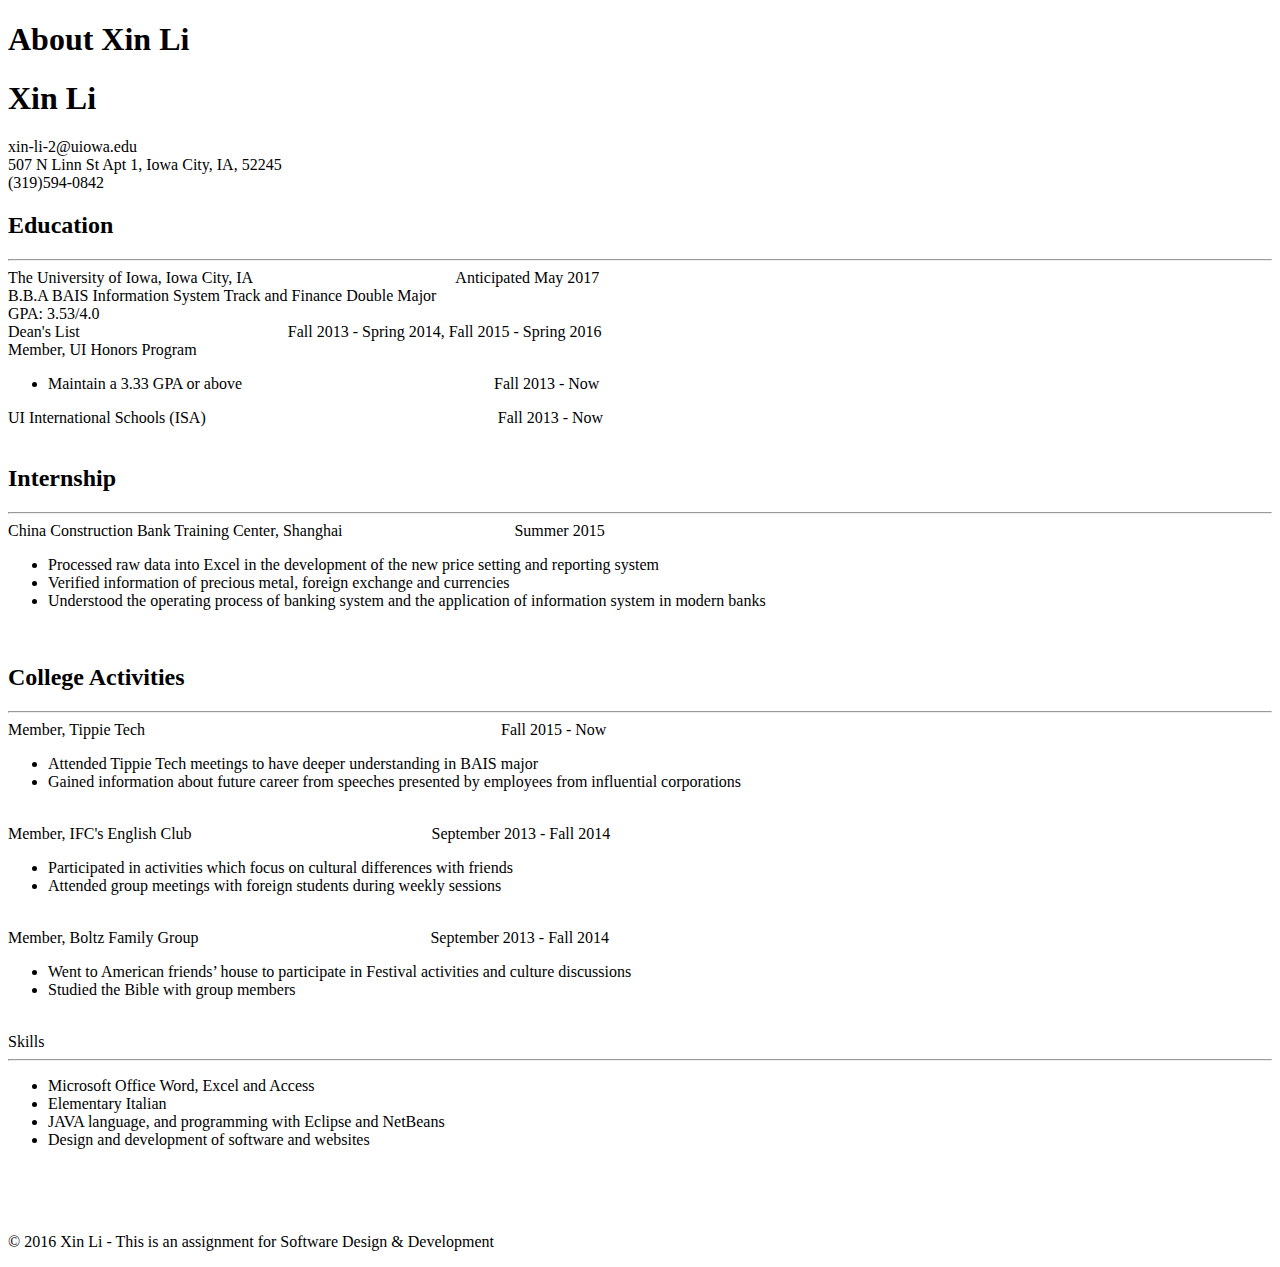
==== resume.html @ 049dbd27 "created resume" ====
<!DOCTYPE html>

<html lang="en">

<head> 
	<meta charset="UTF-8">
	<title> Resume_Xin Li </title>
	<link rel="stylesheet" type="text/css" media="screen" href="./css/xin.css" /> 
</head>

<body id="resume">

<div id="wrap">

<header>

	<h1> About Xin Li </h1>
	
</header>

<div id="resume_content">
	<div id="printheader"> 
		<h1 class="print_title">Xin Li</h1> 
		xin-li-2@uiowa.edu<br>507 N Linn St Apt 1, Iowa City, IA, 52245<br>(319)594-0842
	</div>
<h2 class="title">Education</h2>
<hr/>
<li>The University of Iowa, Iowa City, IA &emsp; &emsp; &emsp; &emsp; &emsp; &emsp; &emsp; &emsp; &emsp; &emsp; Anticipated May 2017</li>
<li>B.B.A BAIS Information System Track and Finance Double Major</li>
<li>GPA: 3.53/4.0</li>
<li>Dean's List &emsp; &emsp; &emsp; &emsp; &emsp; &emsp; &emsp; &emsp; &emsp; &nbsp &nbsp &nbsp Fall 2013 - Spring 2014, Fall 2015 - Spring 2016</li>
<li>Member, UI Honors Program</li>
<ul><li>Maintain a 3.33 GPA or above &emsp; &emsp; &emsp; &emsp; &emsp; &emsp; &emsp; &emsp; &emsp; &emsp; &emsp; &emsp; &nbsp Fall 2013 - Now</li></ul>
<li>UI International Schools (ISA) &emsp; &emsp; &emsp; &emsp; &emsp; &emsp; &emsp; &emsp; &emsp; &emsp; &emsp; &emsp; &emsp; &emsp; &nbsp Fall 2013 - Now</li>
<br/>

<h2 class="title">Internship</h2>
<hr/>

<li>China Construction Bank Training Center, Shanghai &emsp; &emsp; &emsp; &emsp; &emsp; &emsp; &emsp; &emsp; &nbsp Summer 2015</li>
<ul>
<li>Processed raw data into Excel in the development of the new price setting and reporting system</li>
<li>Verified information of precious metal, foreign exchange and currencies</li>
<li>Understood the operating process of banking system and the application of information system in modern banks</li>
</ul>
<br/>

<h2 class="title">College Activities</h2>
<hr/>

<li>Member, Tippie Tech &emsp; &emsp; &emsp; &emsp; &emsp; &emsp; &emsp; &emsp; &emsp; &emsp; &emsp; &emsp; &emsp; &emsp; &emsp; &emsp; &nbsp &nbsp &nbsp &nbsp Fall 2015 - Now</li>
<ul>
<li>Attended Tippie Tech meetings to have deeper understanding in BAIS major</li>
<li>Gained information about future career from speeches presented by employees from influential corporations</li>
</ul>
<br/>

<li>Member, IFC's English Club &emsp; &emsp; &emsp; &emsp; &emsp; &emsp; &emsp; &emsp; &emsp; &emsp; &emsp; &nbsp &nbsp September 2013 - Fall 2014</li>
<ul>
<li>Participated in activities which focus on cultural differences with friends</li>
<li>Attended group meetings with foreign students during weekly sessions</li>
</ul>
<br/>

<li>Member, Boltz Family Group &emsp; &emsp; &emsp; &emsp; &emsp; &emsp; &emsp; &emsp; &emsp; &emsp; &emsp; &nbsp September 2013 - Fall 2014</li>
<ul>
<li>Went to American friends’ house to participate in Festival activities and culture discussions</li>
<li>Studied the Bible with group members</li>
</ul>
<br/>

<li>Skills</li>
<hr/>
<ul>
<li>Microsoft Office Word, Excel and Access</li>
<li>Elementary Italian</li>
<li>JAVA language, and programming with Eclipse and NetBeans</li>
<li>Design and development of software and websites</li>
</ul>

</div>
	
	<p class="text_line"> &nbsp;</p>

	<br/>	
	
<footer> 
	<p>&copy; 2016 Xin Li - This is an assignment for Software Design &amp; Development</p>
</footer>

</div>

</body>
</html>
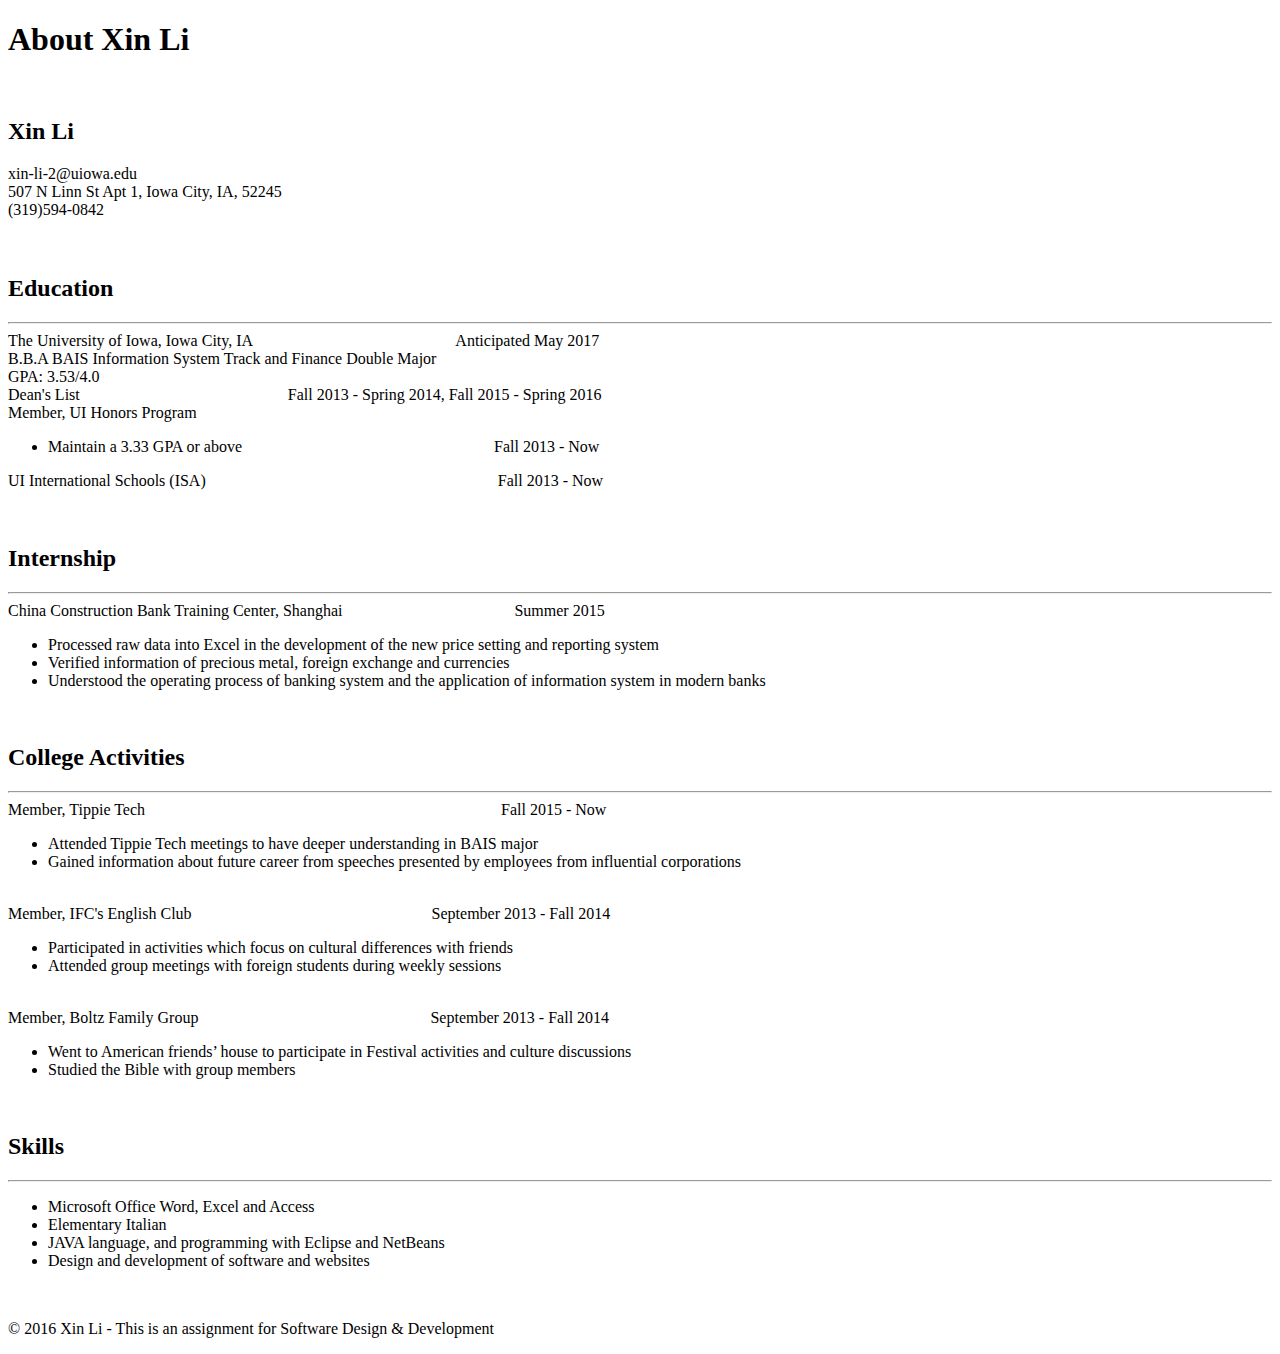
==== commit 94d2122b: "validated and modified html files" ====
--- a/resume.html
+++ b/resume.html
@@ -14,30 +14,43 @@
 
 <header>
 
-	<h1> About Xin Li </h1>
+	<h1>About Xin Li</h1>
 	
+<br>
+
 </header>
 
 <div id="resume_content">
-	<div id="printheader"> 
-		<h1 class="print_title">Xin Li</h1> 
-		xin-li-2@uiowa.edu<br>507 N Linn St Apt 1, Iowa City, IA, 52245<br>(319)594-0842
+	<div id="header"> 
+		<h2 class="print_title">Xin Li</h2>
+		xin-li-2@uiowa.edu
+		<br>
+		507 N Linn St Apt 1, Iowa City, IA, 52245
+		<br>
+		(319)594-0842
 	</div>
+	
+<br/><br/>
+
 <h2 class="title">Education</h2>
 <hr/>
-<li>The University of Iowa, Iowa City, IA &emsp; &emsp; &emsp; &emsp; &emsp; &emsp; &emsp; &emsp; &emsp; &emsp; Anticipated May 2017</li>
-<li>B.B.A BAIS Information System Track and Finance Double Major</li>
-<li>GPA: 3.53/4.0</li>
-<li>Dean's List &emsp; &emsp; &emsp; &emsp; &emsp; &emsp; &emsp; &emsp; &emsp; &nbsp &nbsp &nbsp Fall 2013 - Spring 2014, Fall 2015 - Spring 2016</li>
-<li>Member, UI Honors Program</li>
-<ul><li>Maintain a 3.33 GPA or above &emsp; &emsp; &emsp; &emsp; &emsp; &emsp; &emsp; &emsp; &emsp; &emsp; &emsp; &emsp; &nbsp Fall 2013 - Now</li></ul>
-<li>UI International Schools (ISA) &emsp; &emsp; &emsp; &emsp; &emsp; &emsp; &emsp; &emsp; &emsp; &emsp; &emsp; &emsp; &emsp; &emsp; &nbsp Fall 2013 - Now</li>
-<br/>
+The University of Iowa, Iowa City, IA &emsp; &emsp; &emsp; &emsp; &emsp; &emsp; &emsp; &emsp; &emsp; &emsp; Anticipated May 2017
+<br>
+B.B.A BAIS Information System Track and Finance Double Major
+<br>
+GPA: 3.53/4.0
+<br>
+Dean's List &emsp; &emsp; &emsp; &emsp; &emsp; &emsp; &emsp; &emsp; &emsp; &nbsp; &nbsp; &nbsp; Fall 2013 - Spring 2014, Fall 2015 - Spring 2016
+<br>
+Member, UI Honors Program
+<ul><li>Maintain a 3.33 GPA or above &emsp; &emsp; &emsp; &emsp; &emsp; &emsp; &emsp; &emsp; &emsp; &emsp; &emsp; &emsp; &nbsp; Fall 2013 - Now</li></ul>
+UI International Schools (ISA) &emsp; &emsp; &emsp; &emsp; &emsp; &emsp; &emsp; &emsp; &emsp; &emsp; &emsp; &emsp; &emsp; &emsp; &nbsp; Fall 2013 - Now
+<br/><br/><br/>
 
 <h2 class="title">Internship</h2>
 <hr/>
 
-<li>China Construction Bank Training Center, Shanghai &emsp; &emsp; &emsp; &emsp; &emsp; &emsp; &emsp; &emsp; &nbsp Summer 2015</li>
+China Construction Bank Training Center, Shanghai &emsp; &emsp; &emsp; &emsp; &emsp; &emsp; &emsp; &emsp; &nbsp; Summer 2015
 <ul>
 <li>Processed raw data into Excel in the development of the new price setting and reporting system</li>
 <li>Verified information of precious metal, foreign exchange and currencies</li>
@@ -48,28 +61,28 @@
 <h2 class="title">College Activities</h2>
 <hr/>
 
-<li>Member, Tippie Tech &emsp; &emsp; &emsp; &emsp; &emsp; &emsp; &emsp; &emsp; &emsp; &emsp; &emsp; &emsp; &emsp; &emsp; &emsp; &emsp; &nbsp &nbsp &nbsp &nbsp Fall 2015 - Now</li>
+Member, Tippie Tech &emsp; &emsp; &emsp; &emsp; &emsp; &emsp; &emsp; &emsp; &emsp; &emsp; &emsp; &emsp; &emsp; &emsp; &emsp; &emsp; &nbsp; &nbsp; &nbsp; &nbsp; Fall 2015 - Now
 <ul>
 <li>Attended Tippie Tech meetings to have deeper understanding in BAIS major</li>
 <li>Gained information about future career from speeches presented by employees from influential corporations</li>
 </ul>
 <br/>
 
-<li>Member, IFC's English Club &emsp; &emsp; &emsp; &emsp; &emsp; &emsp; &emsp; &emsp; &emsp; &emsp; &emsp; &nbsp &nbsp September 2013 - Fall 2014</li>
+Member, IFC's English Club &emsp; &emsp; &emsp; &emsp; &emsp; &emsp; &emsp; &emsp; &emsp; &emsp; &emsp; &nbsp; &nbsp; September 2013 - Fall 2014
 <ul>
 <li>Participated in activities which focus on cultural differences with friends</li>
 <li>Attended group meetings with foreign students during weekly sessions</li>
 </ul>
 <br/>
 
-<li>Member, Boltz Family Group &emsp; &emsp; &emsp; &emsp; &emsp; &emsp; &emsp; &emsp; &emsp; &emsp; &emsp; &nbsp September 2013 - Fall 2014</li>
+Member, Boltz Family Group &emsp; &emsp; &emsp; &emsp; &emsp; &emsp; &emsp; &emsp; &emsp; &emsp; &emsp; &nbsp; September 2013 - Fall 2014
 <ul>
 <li>Went to American friends’ house to participate in Festival activities and culture discussions</li>
 <li>Studied the Bible with group members</li>
 </ul>
 <br/>
 
-<li>Skills</li>
+<h2 class="title">Skills</h2>
 <hr/>
 <ul>
 <li>Microsoft Office Word, Excel and Access</li>
@@ -79,8 +92,6 @@
 </ul>
 
 </div>
-	
-	<p class="text_line"> &nbsp;</p>
 
 	<br/>	
 	
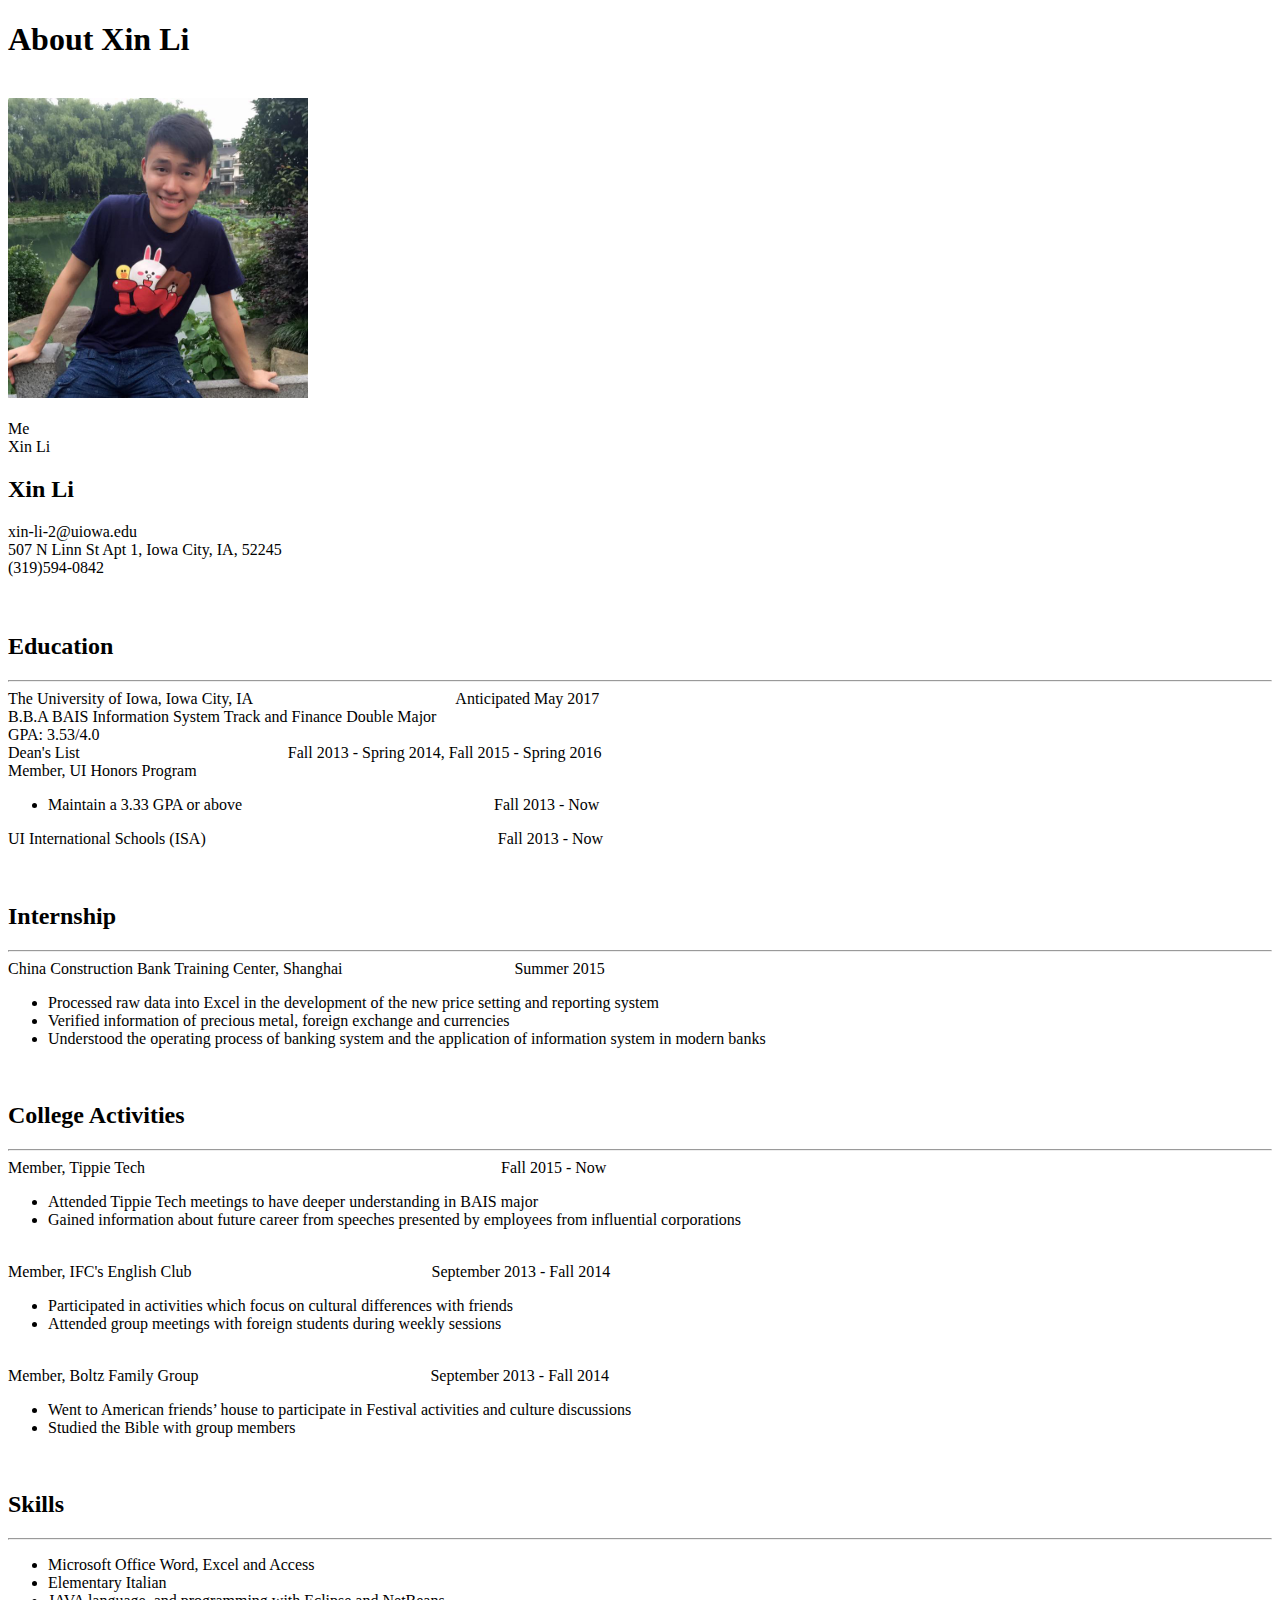
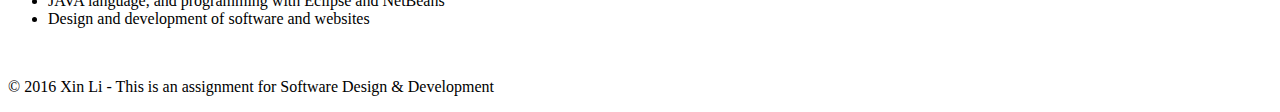
==== commit fe3751ea: "added photos" ====
--- a/resume.html
+++ b/resume.html
@@ -17,6 +17,10 @@
 	<h1>About Xin Li</h1>
 	
 <br>
+
+        <div id="right">
+		<div class="photo_text"> <img class="photo" src="photo.jpg" alt="Photo of me" height="300" width="300">
+		<br><span> &nbsp; <br> Me <br>Xin Li</span></div></div>
 
 </header>
 
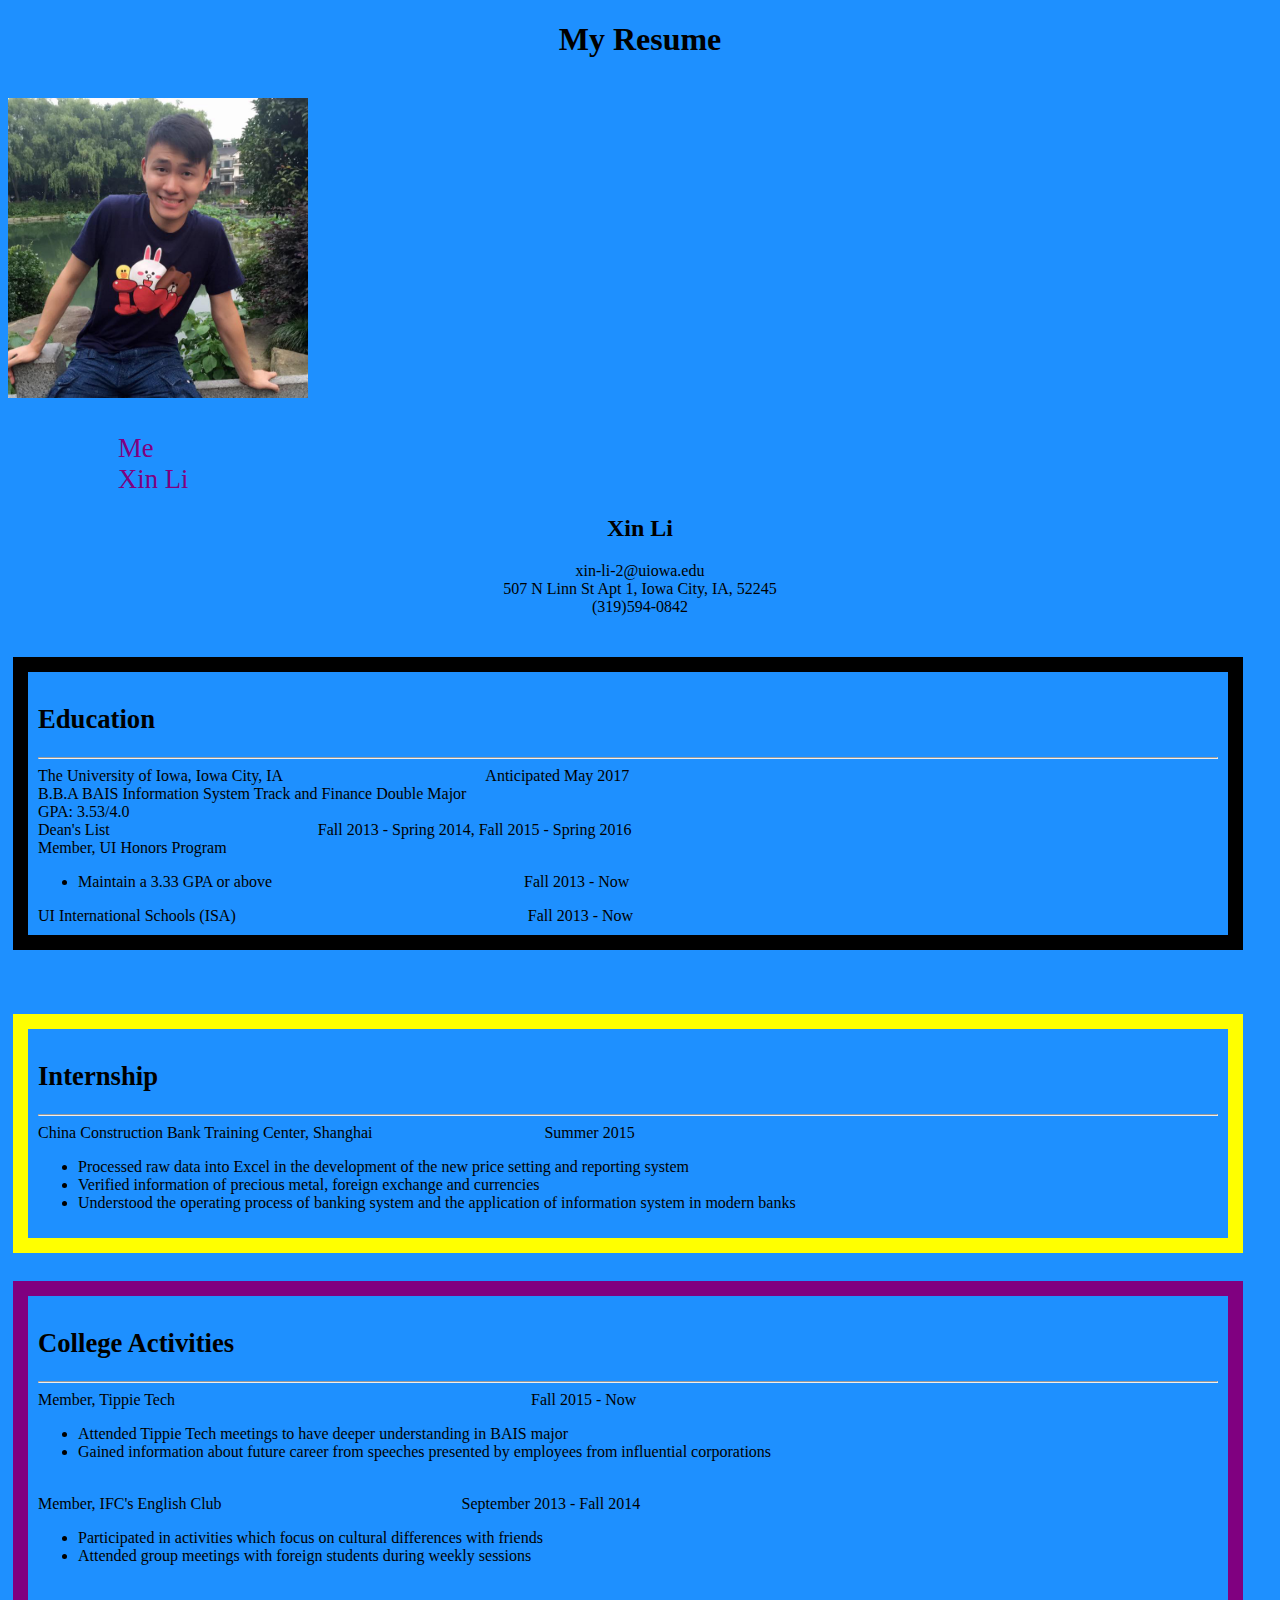
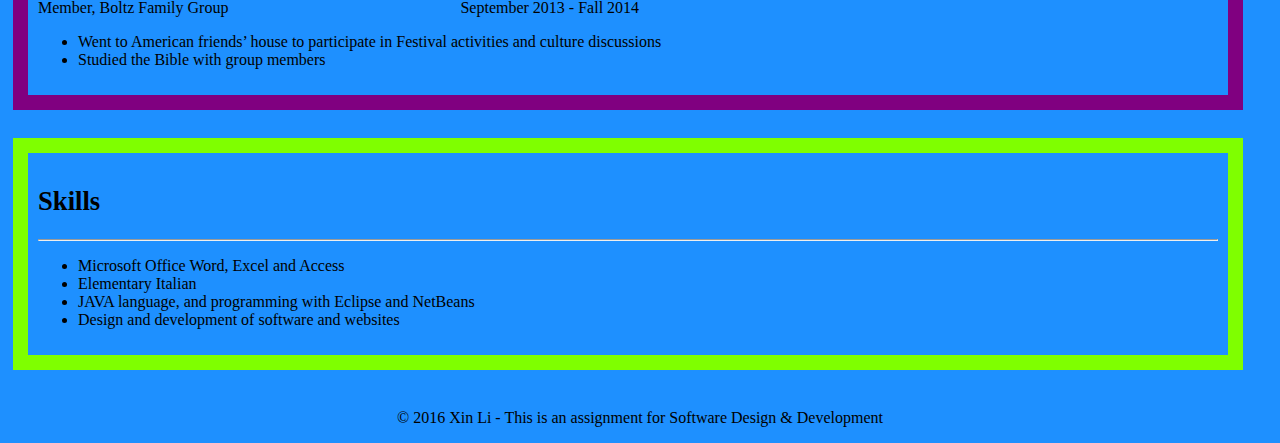
==== commit 193d2238: "finished editing external stylesheet" ====
--- a/resume.html
+++ b/resume.html
@@ -5,28 +5,26 @@
 <head> 
 	<meta charset="UTF-8">
 	<title> Resume_Xin Li </title>
-	<link rel="stylesheet" type="text/css" media="screen" href="./css/xin.css" /> 
+	<link rel="stylesheet" type="text/css" href="xin.css" /> 
 </head>
 
 <body id="resume">
 
-<div id="wrap">
-
 <header>
 
-	<h1>About Xin Li</h1>
+	<h1>My Resume</h1>
 	
 <br>
 
-        <div id="right">
-		<div class="photo_text"> <img class="photo" src="photo.jpg" alt="Photo of me" height="300" width="300">
-		<br><span> &nbsp; <br> Me <br>Xin Li</span></div></div>
+        <div id="left">
+		<img class="photo" src="photo.jpg" alt="Photo of me" height="300" width="300">
+		<br><div class="photo_text"> <span> &nbsp; <br> Me <br>Xin Li</span></div></div>
 
 </header>
 
-<div id="resume_content">
-	<div id="header"> 
-		<h2 class="print_title">Xin Li</h2>
+<div class="resume_content">
+	<div id="resume_header"> 
+		<h2>Xin Li</h2>
 		xin-li-2@uiowa.edu
 		<br>
 		507 N Linn St Apt 1, Iowa City, IA, 52245
@@ -36,6 +34,7 @@
 	
 <br/><br/>
 
+<div id="border1">
 <h2 class="title">Education</h2>
 <hr/>
 The University of Iowa, Iowa City, IA &emsp; &emsp; &emsp; &emsp; &emsp; &emsp; &emsp; &emsp; &emsp; &emsp; Anticipated May 2017
@@ -49,8 +48,10 @@
 Member, UI Honors Program
 <ul><li>Maintain a 3.33 GPA or above &emsp; &emsp; &emsp; &emsp; &emsp; &emsp; &emsp; &emsp; &emsp; &emsp; &emsp; &emsp; &nbsp; Fall 2013 - Now</li></ul>
 UI International Schools (ISA) &emsp; &emsp; &emsp; &emsp; &emsp; &emsp; &emsp; &emsp; &emsp; &emsp; &emsp; &emsp; &emsp; &emsp; &nbsp; Fall 2013 - Now
+</div>
 <br/><br/><br/>
 
+<div id="border2">
 <h2 class="title">Internship</h2>
 <hr/>
 
@@ -60,8 +61,10 @@
 <li>Verified information of precious metal, foreign exchange and currencies</li>
 <li>Understood the operating process of banking system and the application of information system in modern banks</li>
 </ul>
+</div>
 <br/>
 
+<div id="border3">
 <h2 class="title">College Activities</h2>
 <hr/>
 
@@ -84,8 +87,10 @@
 <li>Went to American friends’ house to participate in Festival activities and culture discussions</li>
 <li>Studied the Bible with group members</li>
 </ul>
+</div>
 <br/>
 
+<div id="border4">
 <h2 class="title">Skills</h2>
 <hr/>
 <ul>
@@ -94,6 +99,7 @@
 <li>JAVA language, and programming with Eclipse and NetBeans</li>
 <li>Design and development of software and websites</li>
 </ul>
+</div>
 
 </div>
 
@@ -103,7 +109,6 @@
 	<p>&copy; 2016 Xin Li - This is an assignment for Software Design &amp; Development</p>
 </footer>
 
-</div>
 
 </body>
 </html>--- a/xin.css
+++ b/xin.css
@@ -0,0 +1,12 @@
+body {background-color: DodgerBlue}
+#left {text-align:left;}
+.photo_text {font-size: 20pt; font-family: Times New Roman; padding-left: 110px; color: purple}
+#body {font-size: 16pt; font-family: Times New Roman;}
+#resume {font-size: 12pt; font-family: Times New Roman; text-align: center}
+.resume_content {text-align: left; text-justify: inter-word}
+#resume_header {text-align: center}
+.title {font-size: 20pt; font-weight: bold}
+#border1 {width: 1180px; border: 15px solid black; padding: 10px; margin: 5px}
+#border2 {width: 1180px; border: 15px solid yellow; padding: 10px; margin: 5px}
+#border3 {width: 1180px; border: 15px solid purple; padding: 10px; margin: 5px}
+#border4 {width: 1180px; border: 15px solid chartreuse; padding: 10px; margin: 5px}
